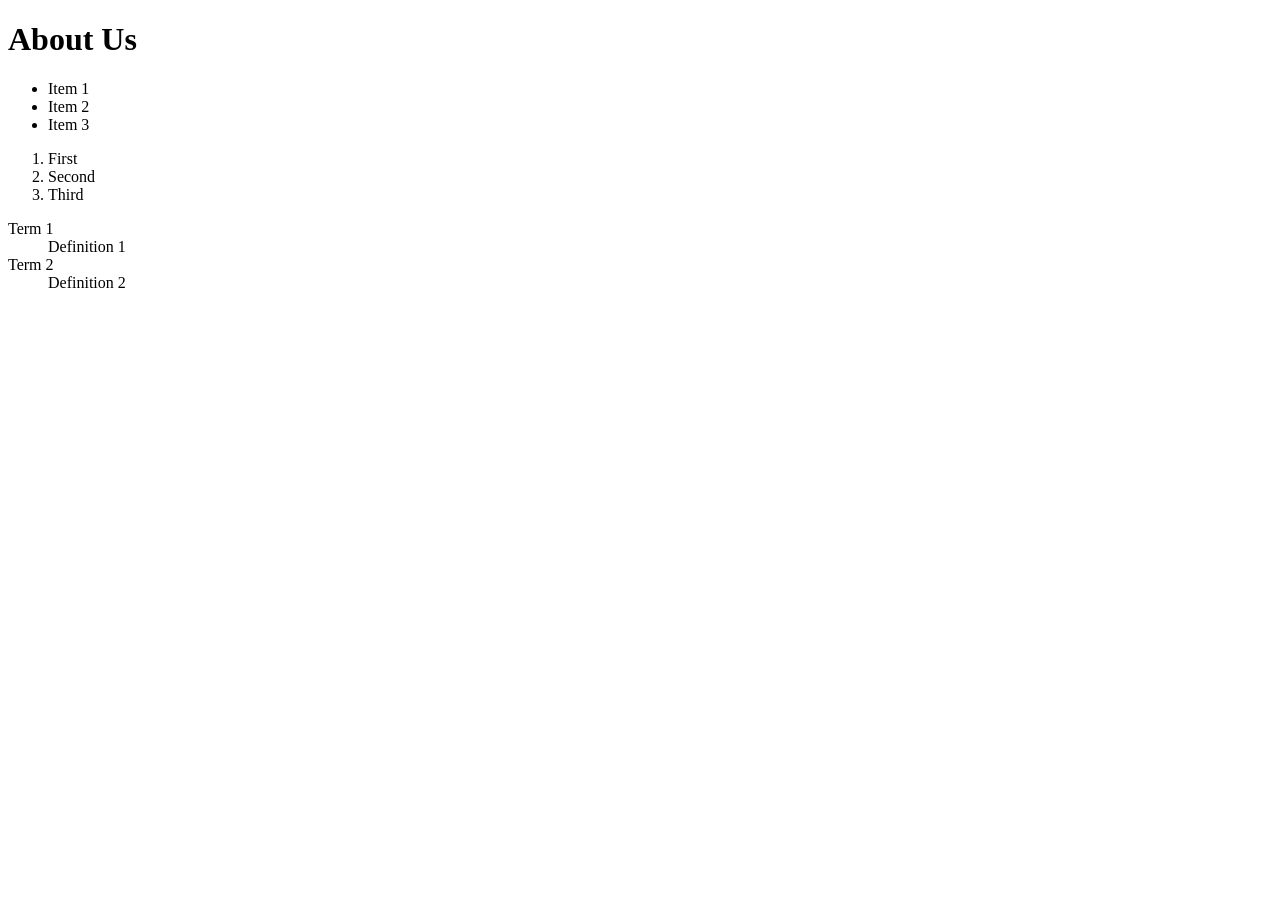
==== about.html @ 565d7529 "first files created" ====
<!DOCTYPE html>
<html lang="en">
<head>
    <meta charset="UTF-8">
    <meta name="viewport" content="width=device-width, initial-scale=1.0">
    <title>About Us</title>
</head>
<body>
    <h1>About Us</h1>

    <!-- Unordered List -->
    <ul>
        <li>Item 1</li>
        <li>Item 2</li>
        <li>Item 3</li>
    </ul>
    <!-- Ordered List -->
    <ol>
        <li>First</li>
        <li>Second</li>
        <li>Third</li>
    </ol>
    <!-- Definition List -->
     <dl>
        <dt>Term 1</dt>
        <dd>Definition 1</dd>
        <dt>Term 2</dt>
        <dd>Definition 2</dd>
     </dl>
</body>
</html>
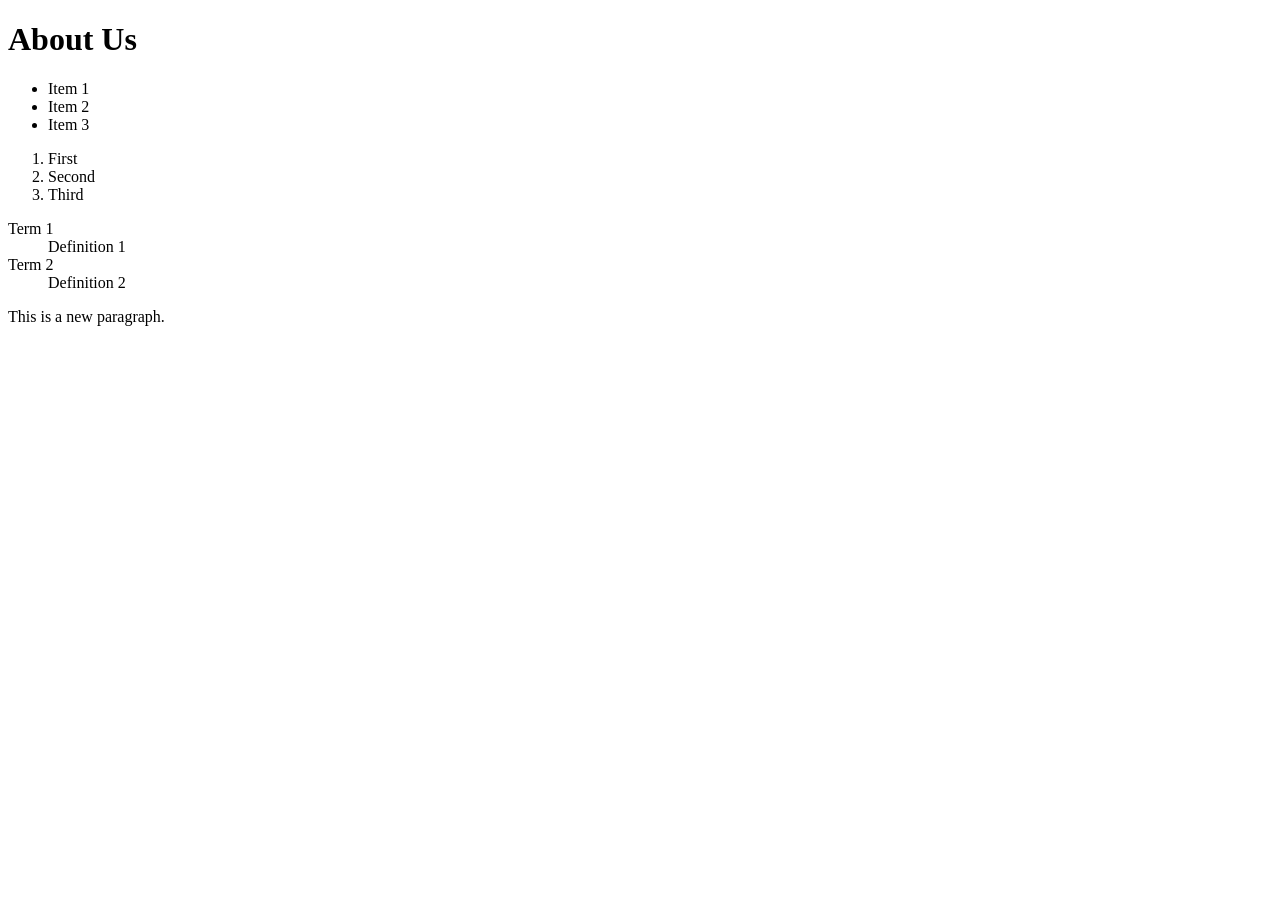
==== commit 59b59da8: "my files are modified" ====
--- a/about.html
+++ b/about.html
@@ -27,5 +27,6 @@
         <dt>Term 2</dt>
         <dd>Definition 2</dd>
      </dl>
+     <p>This is a new paragraph.</p>
 </body>
 </html>
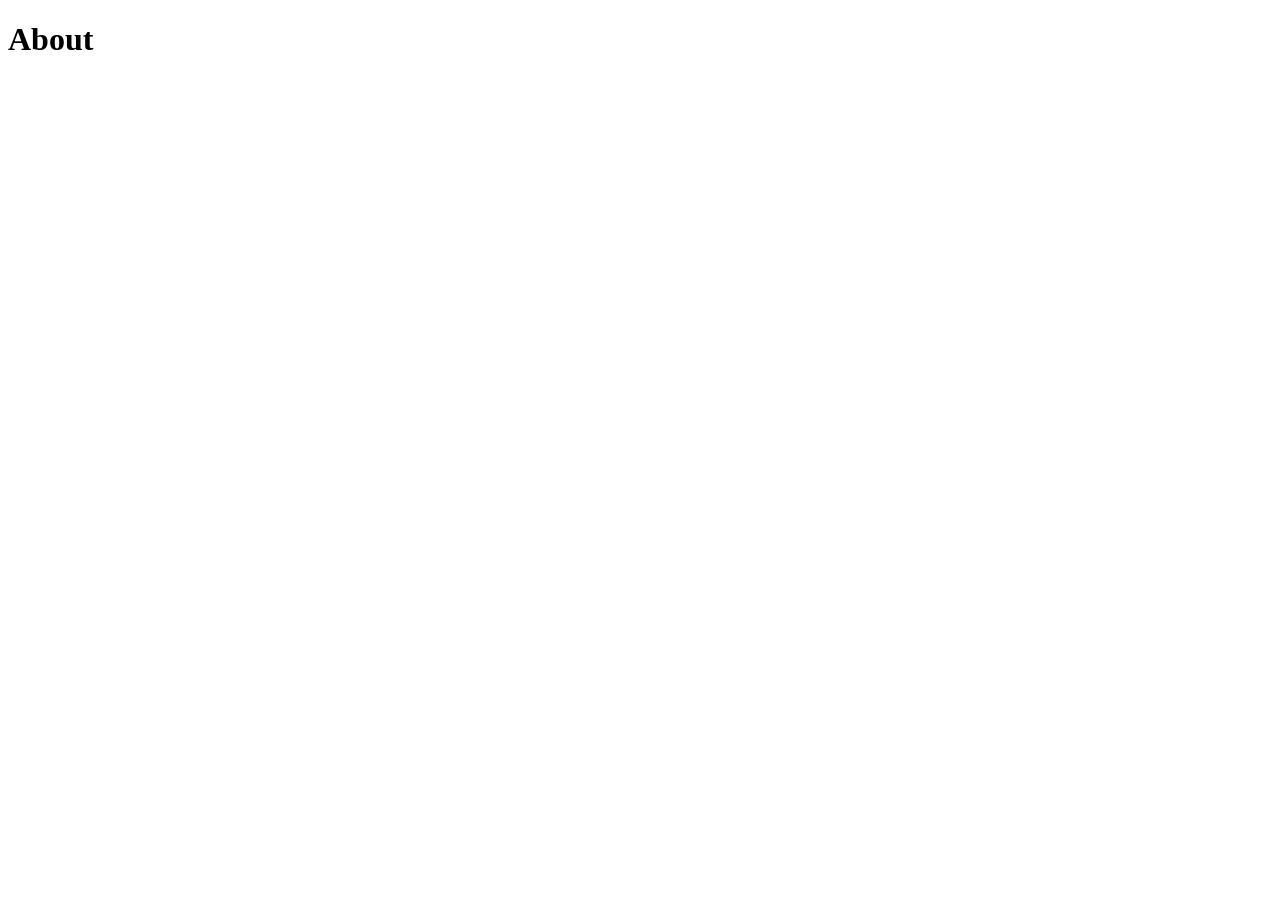
==== commit b0984838: "first files are created" ====
--- a/about.html
+++ b/about.html
@@ -3,30 +3,10 @@
 <head>
     <meta charset="UTF-8">
     <meta name="viewport" content="width=device-width, initial-scale=1.0">
-    <title>About Us</title>
+    <title>About</title>
 </head>
 <body>
-    <h1>About Us</h1>
-
-    <!-- Unordered List -->
-    <ul>
-        <li>Item 1</li>
-        <li>Item 2</li>
-        <li>Item 3</li>
-    </ul>
-    <!-- Ordered List -->
-    <ol>
-        <li>First</li>
-        <li>Second</li>
-        <li>Third</li>
-    </ol>
-    <!-- Definition List -->
-     <dl>
-        <dt>Term 1</dt>
-        <dd>Definition 1</dd>
-        <dt>Term 2</dt>
-        <dd>Definition 2</dd>
-     </dl>
-     <p>This is a new paragraph.</p>
+    <h1>About</h1>
+    
 </body>
 </html>
